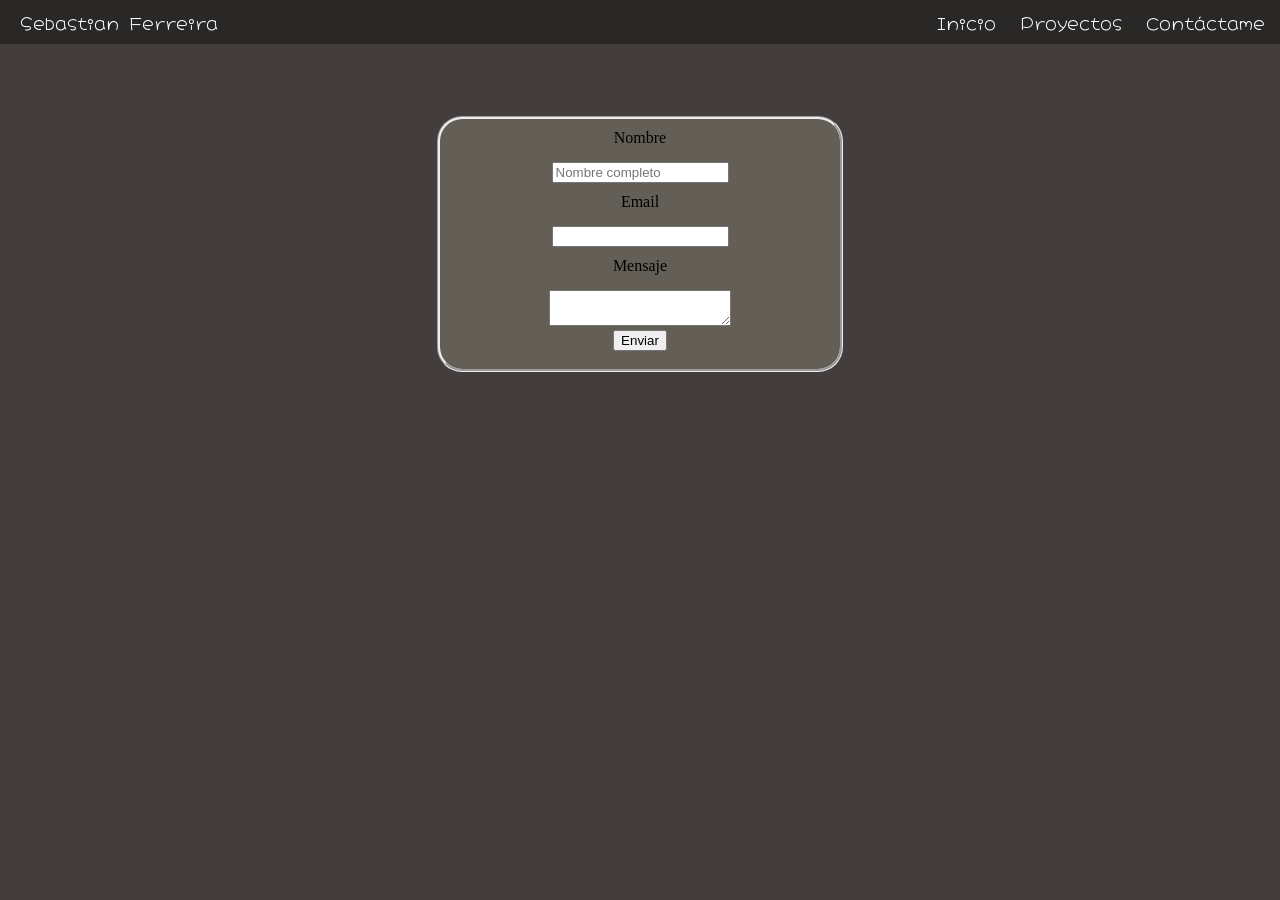
==== pages/contactame.html @ deff9569 "feat: added new form to Contactame sectionand added basic design" ====
<!doctype html>
<html lang="es">
  <head>
    <meta charset="UTF-8" />
    <meta name="viewport" content="width=device-width, initial-scale=1.0" />
    <link rel="preconnect" href="https://fonts.googleapis.com" />
    <link rel="preconnect" href="https://fonts.gstatic.com" crossorigin />
    <link
      href="https://fonts.googleapis.com/css2?family=Hachi+Maru+Pop&display=swap"
      rel="stylesheet"
    />
    <link rel="stylesheet" href="../css/index.css" />
    <link rel="stylesheet" href="../css/contactame.css">
    <title>Inicio</title>
  </head>
  <body>
    <nav>
      <div class="nav-container">
        <div class="nav-child">
          <p class="nav-logo">Sebastian Ferreira</p>
        </div>
        <div class="nav-child2">
          <a href="../index.html" class="nav-links">Inicio</a>
          <a href="pages/proyectos.html" class="nav-links">Proyectos</a>
          <a href="pages/contactame.html" class="nav-links">Contáctame</a>
        </div>
      </div>
    </nav>

    <form action="">
        <label for="">Nombre</label>
        <input type="text" placeholder="Nombre completo">
        <label for="">Email</label>
        <input type="email">
        <label for="">Mensaje</label>
        <textarea name="" id=""></textarea>
        <button type="submit">Enviar</button>
    </form>
  </body>
</html>
---- css/index.css ----
.nav-container{
    background-color: rgb(42, 39, 39);
    margin: -8px;
    padding: 10px;
    display: flex;
    justify-content: space-between;
}

.nav-links{
    text-decoration: none;
    color: white;
    margin: 10pxpx;
    font-family: "Hachi Maru Pop", cursive;
    font-weight: 400;
    font-style: normal; 
    margin: auto 5px auto 15px;
}

.nav-links:hover{
    color: gray;
}

.nav-logo{
    color: white;
    display: inline-flex;
    font-family: "Hachi Maru Pop", cursive;
    font-weight: 400;
    font-style: normal;
    display: inline;
    margin-left: 10px;
}

/* .nav-child{
} */

.nav-child2{
    display: flexbox;
}

body{
    background-color: rgb(67, 61, 61);
}
---- css/contactame.css ----
form{
    border-style: groove;
    border-radius: 25px;
    text-align: center;
    width: 400px;
    height: 250px;
    margin: 0 auto;
    margin-top: 80px;
    margin-bottom: 20px;
    background-color: rgb(99, 95, 87);
}

label{
    display: block;
    margin-top: 10px;
    margin-bottom: 15px;
}
button{
    display: block;
    margin: 0 auto;
    margin-bottom: 10px;
}
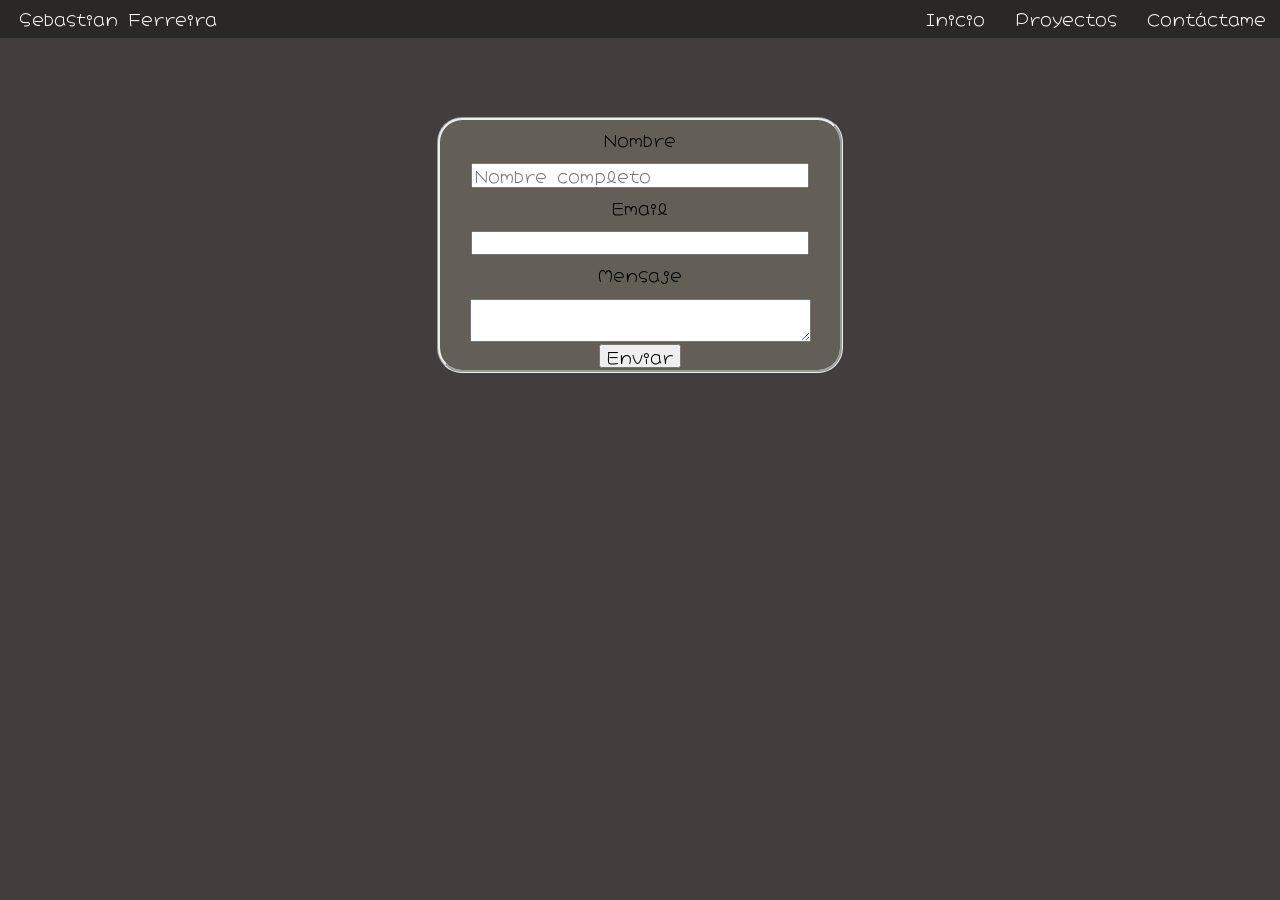
==== commit 2fa2c75a: "feat: added new progression" ====
--- a/pages/contactame.html
+++ b/pages/contactame.html
@@ -9,6 +9,7 @@
       href="https://fonts.googleapis.com/css2?family=Hachi+Maru+Pop&display=swap"
       rel="stylesheet"
     />
+    <link rel="stylesheet" href="../css/normalize.css">
     <link rel="stylesheet" href="../css/index.css" />
     <link rel="stylesheet" href="../css/contactame.css">
     <title>Inicio</title>
@@ -21,8 +22,8 @@
         </div>
         <div class="nav-child2">
           <a href="../index.html" class="nav-links">Inicio</a>
-          <a href="pages/proyectos.html" class="nav-links">Proyectos</a>
-          <a href="pages/contactame.html" class="nav-links">Contáctame</a>
+          <a href="proyectos.html" class="nav-links">Proyectos</a>
+          <a href="contactame.html" class="nav-links">Contáctame</a>
         </div>
       </div>
     </nav>
--- a/css/index.css
+++ b/css/index.css
@@ -1,7 +1,13 @@
+body{
+  font-family: "Hachi Maru Pop", cursive;
+  font-weight: 400;
+  font-style: normal;
+}
+
 .nav-container{
     background-color: rgb(42, 39, 39);
-    margin: -8px;
-    padding: 10px;
+    margin: -.8px;
+    padding: 1rem;
     display: flex;
     justify-content: space-between;
 }
@@ -9,11 +15,11 @@
 .nav-links{
     text-decoration: none;
     color: white;
-    margin: 10pxpx;
+    margin: 1rem;
     font-family: "Hachi Maru Pop", cursive;
     font-weight: 400;
     font-style: normal; 
-    margin: auto 5px auto 15px;
+    margin: auto .5rem auto 1.5rem;
 }
 
 .nav-links:hover{
@@ -24,10 +30,10 @@
     color: white;
     display: inline-flex;
     font-family: "Hachi Maru Pop", cursive;
-    font-weight: 400;
+    font-weight: 40rem;
     font-style: normal;
     display: inline;
-    margin-left: 10px;
+    margin-left: 1rem;
 }
 
 /* .nav-child{
@@ -39,4 +45,24 @@
 
 body{
     background-color: rgb(67, 61, 61);
-}+}
+
+.saludo{
+    text-align: center;
+    font-size: 4rem;
+    color: rgb(243, 235, 235);
+}
+
+.resumen{
+    color: rgb(243, 235, 235);
+    margin: 0 auto;
+    margin-top: 5rem;
+    max-width: 80%;
+    font-size: 1.8rem;
+}
+
+.resumen2{
+    margin: auto;
+    margin-top: 1rem;
+    text-align: center;
+}
